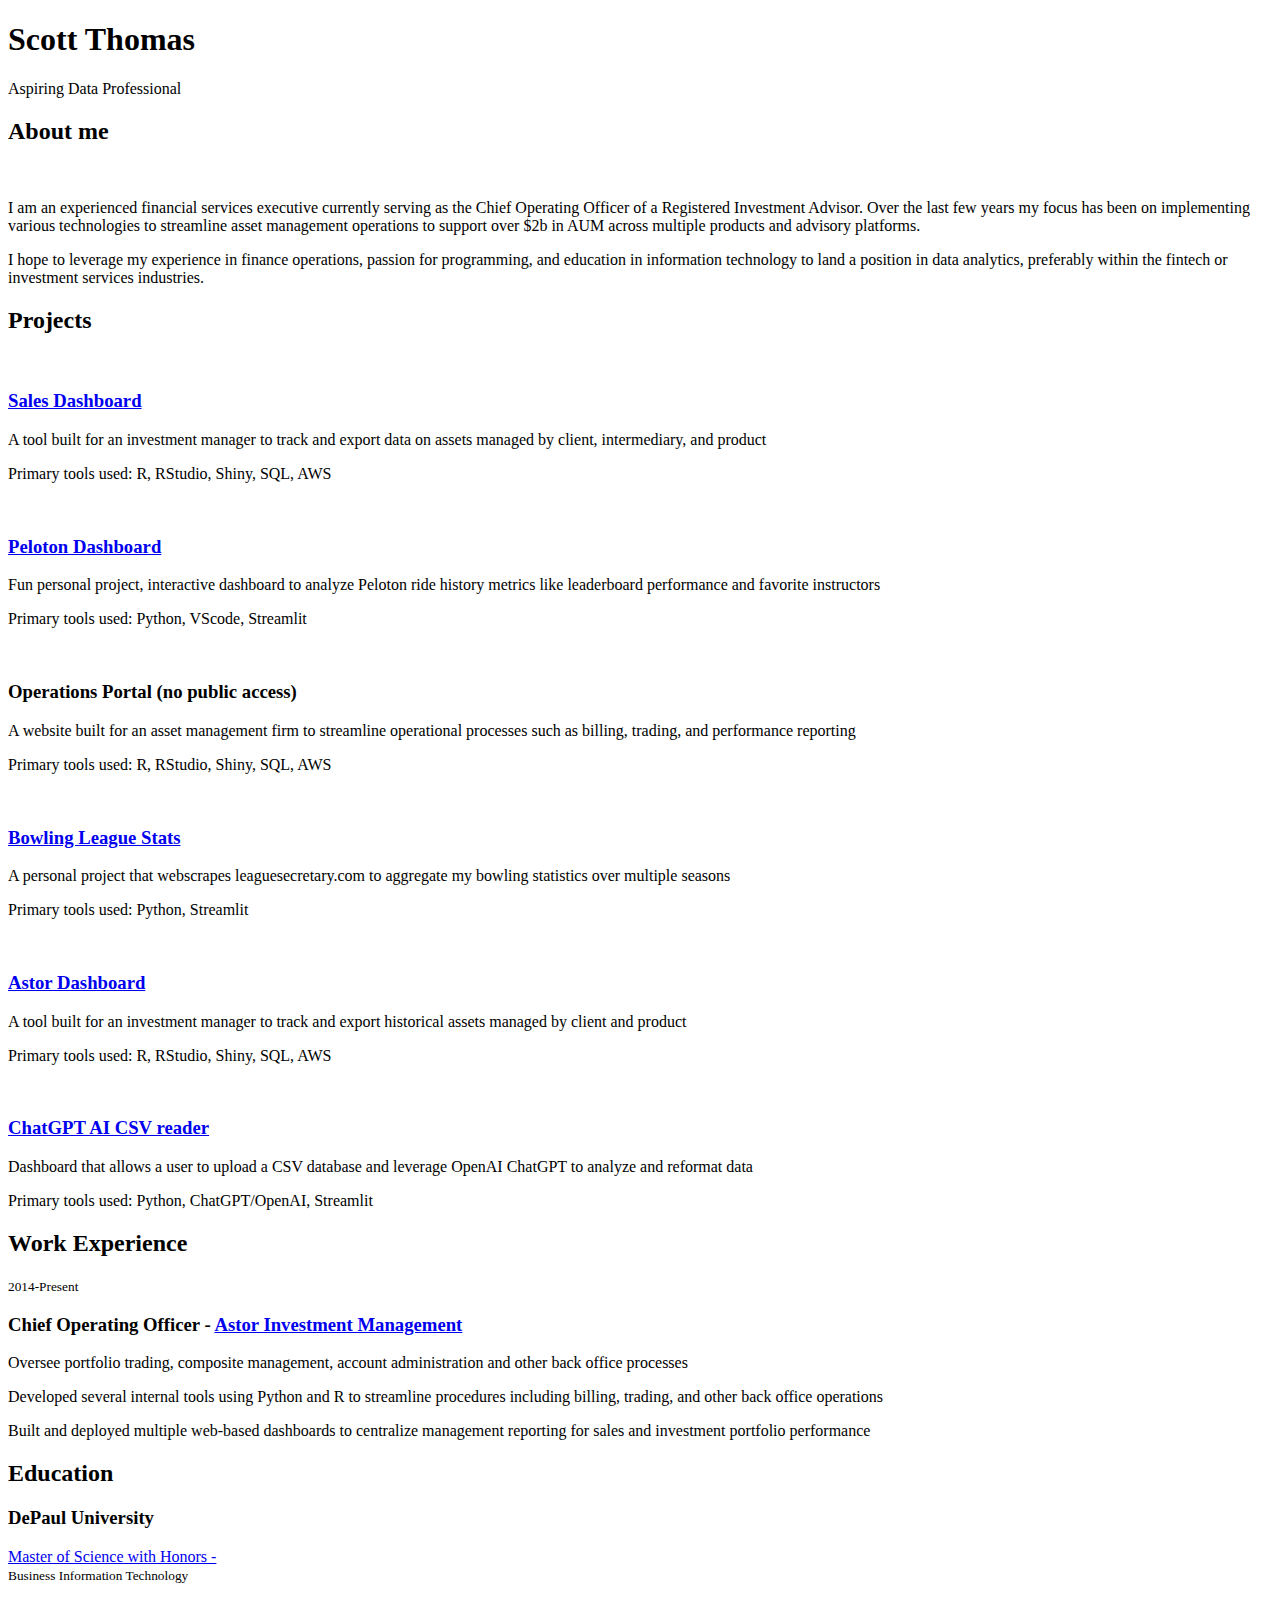
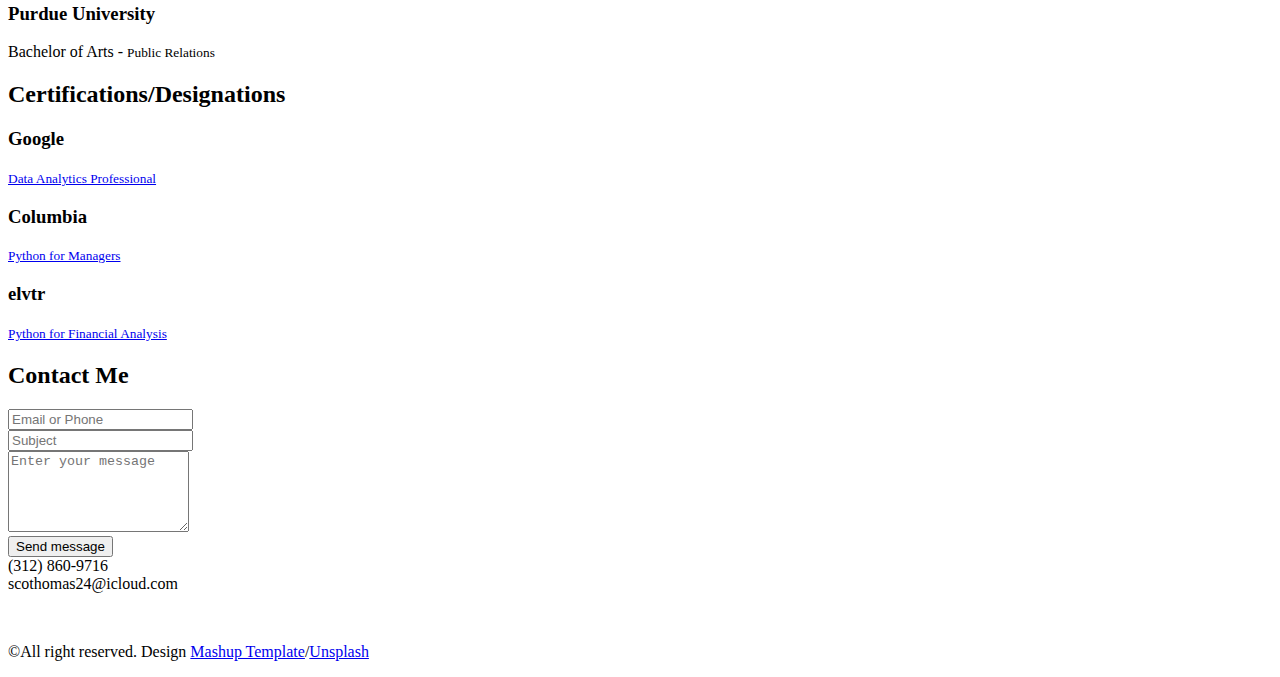
==== templates/index.html @ d4371df1 "Update index.html href to astor-mf dashboard" ====
<!DOCTYPE html>
<html lang="en">

<head>
  <meta charset="UTF-8">
  <meta content="IE=edge" http-equiv="X-UA-Compatible">
  <meta content="width=device-width,initial-scale=1" name="viewport">
  <meta content="description" name="description">
  <meta name="google" content="notranslate" />
  <meta content="Mashup templates have been developped by Orson.io team" name="author">

  <!-- Disable tap highlight on IE -->
  <meta name="msapplication-tap-highlight" content="no">
  
  <link rel="apple-touch-icon" sizes="180x180" href="./static/assets/apple-icon-180x180.png">
  <link href="./static/assets/favicon.png" rel="icon">

  <title>scothomas</title>  

<link href="./static/main.d8e0d294.css" rel="stylesheet"></head>

<body class="">

<!-- Add your content of header -->
<div class="background-color-layer" style="background-image: url('./static/assets/images/skyscrapers.jpeg')"
></div>
<main class="content-wrapper">
  <header class="white-text-container section-container">
    <div class="text-center">
      <h1>Scott Thomas</h1>
      <p>Aspiring Data Professional</p>
      <p>
        <a class="fa-icon fa-icon-2x" href="https://www.facebook.com/scott.anthony.thomas/" target="_blank">
          <i class="fa fa-facebook"></i>
        </a>
        <a class="fa-icon fa-icon-2x" href="https://github.com/scothomas24" target="_blank">
          <i class="fa fa-github"></i>
        </a>
        <a class="fa-icon fa-icon-2x" href="https://www.linkedin.com/in/scott-thomas-18521512" target="_blank">
          <i class="fa fa-linkedin"></i>
        </a>

      </p>
    </div>
  </header>



<!-- Add your site or app content here -->
 
 <div class="container">
   <div class="row">
     <div class="col-xs-12">

        <div class="card">
          <div class="card-block">
            <h2>About me</h2>
            <div class="row">
              <div class="col-md-4">
                <p><img src="./static/assets/images/profile_pic.png" class="img-responsive" alt=""></p>
              </div>
              <div class="col-md-8">

              <p> I am an experienced financial services executive currently serving as the Chief Operating Officer of a Registered Investment Advisor. Over the last few years my focus has been on implementing various technologies to streamline asset management operations to support over $2b in AUM across multiple products and advisory platforms. </p>
              <p> I hope to leverage my experience in finance operations, passion for programming, and education in information technology to land a position in data analytics, preferably within the fintech or investment services industries.</p>

              </div>
            </div>
          </div>
        </div>

        <div class="card">
          <div class="card-block">
            <h2>Projects</h2>
            <div class="row">
              <div class="col-md-4">
                <img src="./static/assets/images/astor_dashboard.jpg" class="img-responsive" alt="">
                <h3 class="h5"><a href = "https://jexatl-scott-thomas.shinyapps.io/aum_dashboard/" target="_blank">Sales Dashboard</a></h3>
                <p>A tool built for an investment manager to track and export data on assets managed by client, intermediary, and product</p>
                <p>Primary tools used: R, RStudio, Shiny, SQL, AWS</p>
              </div>
              <div class="col-md-4">
                <img src="./static/assets/images/peloton_dashboard.jpg" class="img-responsive" alt="">
                <h3 class="h5"><a href = "https://peloton-stats.streamlit.app" target="_blank">Peloton Dashboard</a></h3>
                <p>Fun personal project, interactive dashboard to analyze Peloton ride history metrics like leaderboard performance and favorite instructors</p>
                <p>Primary tools used: Python, VScode, Streamlit</p>
              </div>
              <div class="col-md-4">
                <img src="./static/assets/images/astorops_dashboard.jpg" class="img-responsive" alt="">
                <h3 class="h5">Operations Portal (no public access) </h3>
                <p>A website built for an asset management firm to streamline operational processes such as billing, trading, and performance reporting</p>
                <p>Primary tools used: R, RStudio, Shiny, SQL, AWS</p>
              </div>
              <div class="col-md-4">
                <img src="./static/assets/images/league_sec_dashboard.jpg" class="img-responsive" alt="">
                <h3 class="h5"><a href = "https://leaguesecapp.streamlit.app" target="_blank">Bowling League Stats</a></h3>
                <p>A personal project that webscrapes leaguesecretary.com to aggregate my bowling statistics over multiple seasons</p>
                <p>Primary tools used: Python, Streamlit</p>
              </div>
              <div class="col-md-4">
                <img src="./static/assets/images/astor_dashboard.jpg" class="img-responsive" alt="">
                <h3 class="h5"><a href = "https://aim-mf-data.streamlit.app/" target="_blank">Astor Dashboard</a></h3>
                <p>A tool built for an investment manager to track and export historical assets managed by client and product</p>
                <p>Primary tools used: R, RStudio, Shiny, SQL, AWS</p>
              </div>
              <div class="col-md-4">
                <img src="./static/assets/images/chatgpt_csv.png" class="img-responsive" alt="">
                <h3 class="h5"><a href = "https://chatgpt-csv.streamlit.app/" target="_blank">ChatGPT AI CSV reader</a></h3>
                <p>Dashboard that allows a user to upload a CSV database and leverage OpenAI ChatGPT to analyze and reformat data</p>
                <p>Primary tools used: Python, ChatGPT/OpenAI, Streamlit</p>
              </div>
            </div>
          </div>
        </div>

        <div class="card">
          <div class="card-block">
            <h2>Work Experience</h2>
            <div class="work-experience">
              <small class="date">2014-Present</small>
              <h3 class="h5 date-title">Chief Operating Officer - <a href="http://www.astorim.com" target="_blank">Astor Investment Management</a></h3>
              

              <p> Oversee portfolio trading, composite management, account administration and other back office processes  </p>
              <p> Developed several internal tools using Python and R to streamline procedures including billing, trading, and other back office operations </p>
              <p> Built and deployed multiple web-based dashboards to centralize management reporting for sales and investment portfolio performance </p>
            </div>
          
            <div class="work-experience">
              <!--<small class="date">2017-2015</small>
              <h3 class="h5 date-title">Web developer - <a href="http://mashup-template.com" target="_blank">Mashup Template</a></h3>
              
              <p>Fermentum leo vel orci porta non. Posuere sollicitudin aliquam ultrices sagittis. Aliquam faucibus purus in massa tempor nec.</p> -->

            </div>
          </div>
        </div>
        

        <div class="card">
          <div class="card-block">
            <h2>Education</h2>
            <div class="row">
              <div class="col-md-4">
                <div class="education-experience">
                  <h3 class="h5">DePaul University</h3>
                  <h7><a href = "./static/assets/Diploma.pdf" target = "_blank"> Master of Science with Honors - </a></h7><br>
                  <small>Business Information Technology</small>
                </div>
                
              </div>
              <div class="col-md-4">
                <div class="education-experience">
                  <h3 class="h5">Purdue University</h3>
                  <h7>Bachelor of Arts - </h7>
                  <small>Public Relations</small>
                </div>
              </div>
              <!-- <div class="col-md-4">
                <div class="education-experience">
                  <small class="date"></small>
                  <h3 class="h5 date-title"></h3>
                  <p></p>
                </div>
              </div> -->
            </div>
          </div>
        </div>
        
        <div class="card">
          <div class="card-block">
            <h2>Certifications/Designations</h2>
            <div class="row">
              <div class="col-md-4">
                <div class="language-experience">
                  <h3 class="h5">Google </h3>
                  <small><a href="https://coursera.org/share/f9a300d62deb0234023f59309ec98657" target="_blank"> Data Analytics Professional</a></small>
                </div>
              </div>
              <div class="col-md-4">
                <div class="language-experience">
                  <h3 class="h5">Columbia </h3>
                  <small><a href="./static/assets/columbia_certificate.pdf" target="_blank">Python for Managers</a></small>
                </div>
              </div>
              <div class="col-md-4">
                <div class="language-experience">
                  <h3 class="h5">elvtr </h3>
                  <small><a href="./static/assets/ELVTR_certificate.pdf" target="_blank"> Python for Financial Analysis</a></small>
                </div>
              </div>
            </div>
          </div>
        </div>
        <!--
        <div class="card">
          <div class="card-block">
            <h2>Projects</h2>
            <div id="carousel-example-generic" class="carousel slide" data-ride="carousel">
            

             
            <div class="carousel-inner" role="listbox">
              <div class="item active">
                <img src="./static/assets/images/astorops_dashboard.jpg" class="img-responsive" alt="...">
                <div class="carousel-caption">
                  <h3 class="h5">Jules for Bastion</h3>
                  <p>2017</p>
                </div>
              </div>
              <div class="item">
                <img src="./static/assets/images/skyscrapers.jpeg" class="img-responsive" alt="...">
                <div class="carousel-caption">
                  <h3 class="h5">Jules for Bastion</h3>
                  <p>2017</p>
                </div>
              </div>

              <div class="item">
                <img src="./static/assets/images/peloton_dashboard.jpg" class="img-responsive" alt="...">
                <div class="carousel-caption">
                  <h3 class="h5">Jules for Bastion</h3>
                  <p>2017</p>
                </div>
              </div>
            </div>

            
            <ol class="carousel-indicators">
              <li data-target="#carousel-example-generic" data-slide-to="0" class="active"></li>
              <li data-target="#carousel-example-generic" data-slide-to="1"></li>
              <li data-target="#carousel-example-generic" data-slide-to="2"></li>
            </ol>

          </div>
          </div>
        </div>
        
        <div class="card">
          <div class="card-block">
            <h2>Social Network</h2>
            <div class="row">
              <div class="col-md-3">
                <p class="social-buttons"><a href="https://twitter.com/" title=""><span class="social-round-icon fa-icon"><i class="fa fa-twitter"></i></span>@David_Folley</a></p>
              </div>
              <div class="col-md-3">
                <p class="social-buttons"><a href="https://www.linkedin.com/" title=""><span class="social-round-icon fa-icon"><i class="fa fa-linkedin"></i></span>David Folley</a></p>
              </div>
              <div class="col-md-3">
                <p class="social-buttons"><a href="https://dribbble.com/" title=""><span class="social-round-icon fa-icon"><i class="fa fa-dribbble"></i></span>David Folley</a></p>
              </div>
            </div>
          </div>
        </div>
      -->
        <div class="card">
          <div class="card-block">
            <h2>Contact Me</h2>
            <form action="submit_form" method = "post" class="reveal-content">
              <div class="form-group">
                <input name = "email" type="email" class="form-control" id="email" placeholder="Email or Phone">
              </div>
              <div class="form-group">
                <input name = "subject" type="text" class="form-control" id="subject" placeholder="Subject">
              </div>
              <div class="form-group">
                <textarea name = "message" class="form-control" rows="5" placeholder="Enter your message"></textarea>
              </div>
              <div class="form-group">
                <button type="submit" class=" btn btn-primary">Send message</button>
              </div> 
            </form>
            <h7 class = "fa fa-phone" > (312) 860-9716 </h7><br>
            <h7 class = "fa fa-at"  >   scothomas24@icloud.com </h7>
          </div>
        </div>
       
     </div>
   </div>
 </div>

</main>
<footer class="footer-container white-text-container text-center">
  <div class="container">
    <div class="row">
      <div class="col-xs-12">
        <p><img src="./static/assets/images/mashup-icon.svg" alt=""></p>
        
        <p>©All right reserved. Design <a href="http://www.mashup-template.com/" title="Create website with free html template">Mashup Template</a>/<a href="https://unsplash.com/" title="Beautiful Free Images">Unsplash</a></p>
        <p>
          <a class="fa-icon fa-icon-2x" href="https://facebook.com/" title="">
            <i class="fa fa-facebook"></i>
          </a>
          <a class="fa-icon fa-icon-2x" href="https://twitter.com/" title="">
            <i class="fa fa-twitter"></i>
          </a>
          <a class="fa-icon fa-icon-2x" href="https://www.linkedin.com/" title="">
            <i class="fa fa-linkedin"></i>
          </a>
        </p>
      </div>
    </div>
  </div>
</footer>

<script>
  document.addEventListener("DOMContentLoaded", function (event) {
     scrollRevelation('.card');
  });
</script>
<!-- Google Analytics: change UA-XXXXX-X to be your site's ID 

<script>
  (function (i, s, o, g, r, a, m) {
    i['GoogleAnalyticsObject'] = r; i[r] = i[r] || function () {
      (i[r].q = i[r].q || []).push(arguments)
    }, i[r].l = 1 * new Date(); a = s.createElement(o),
      m = s.getElementsByTagName(o)[0]; a.async = 1; a.src = g; m.parentNode.insertBefore(a, m)
  })(window, document, 'script', '//www.google-analytics.com/analytics.js', 'ga');
  ga('create', 'UA-XXXXX-X', 'auto');
  ga('send', 'pageview');
</script>

--><script type="text/javascript" src="./static/main.bc58148c.js"></script></body>

</html>
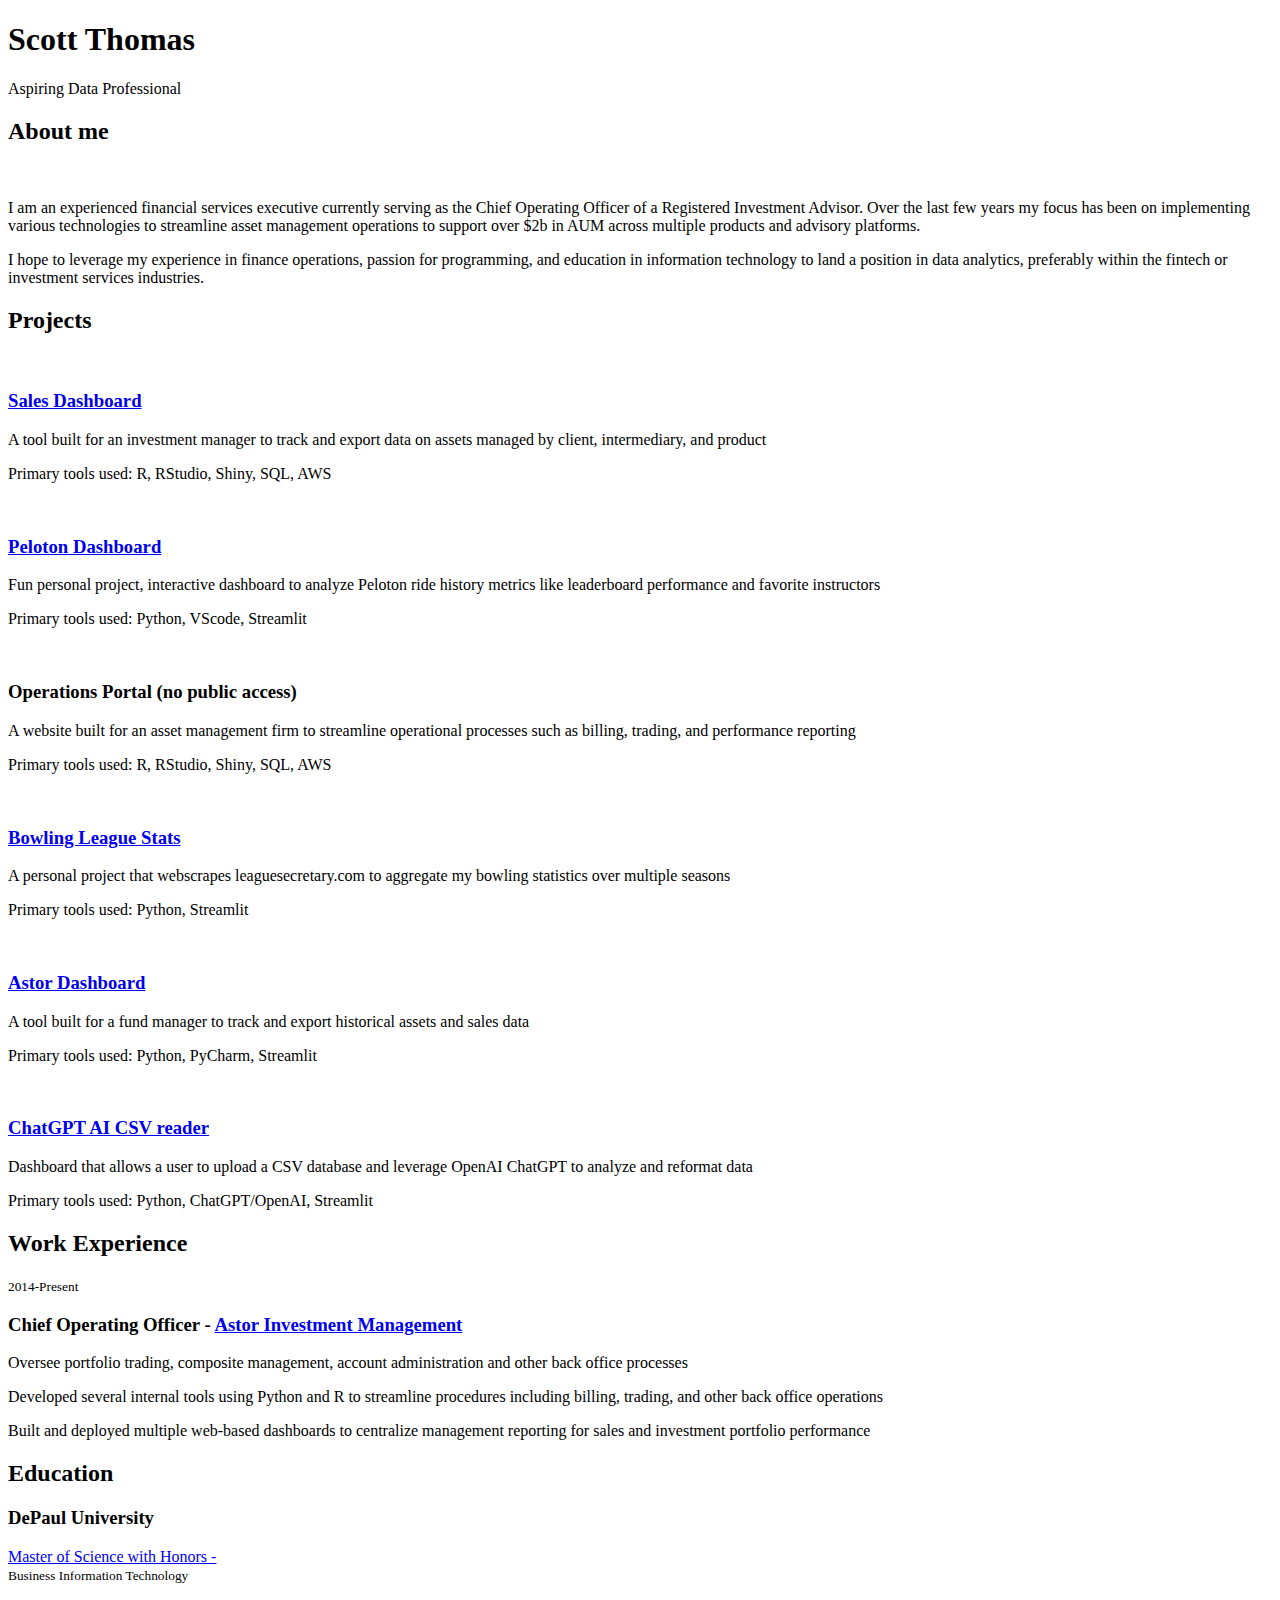
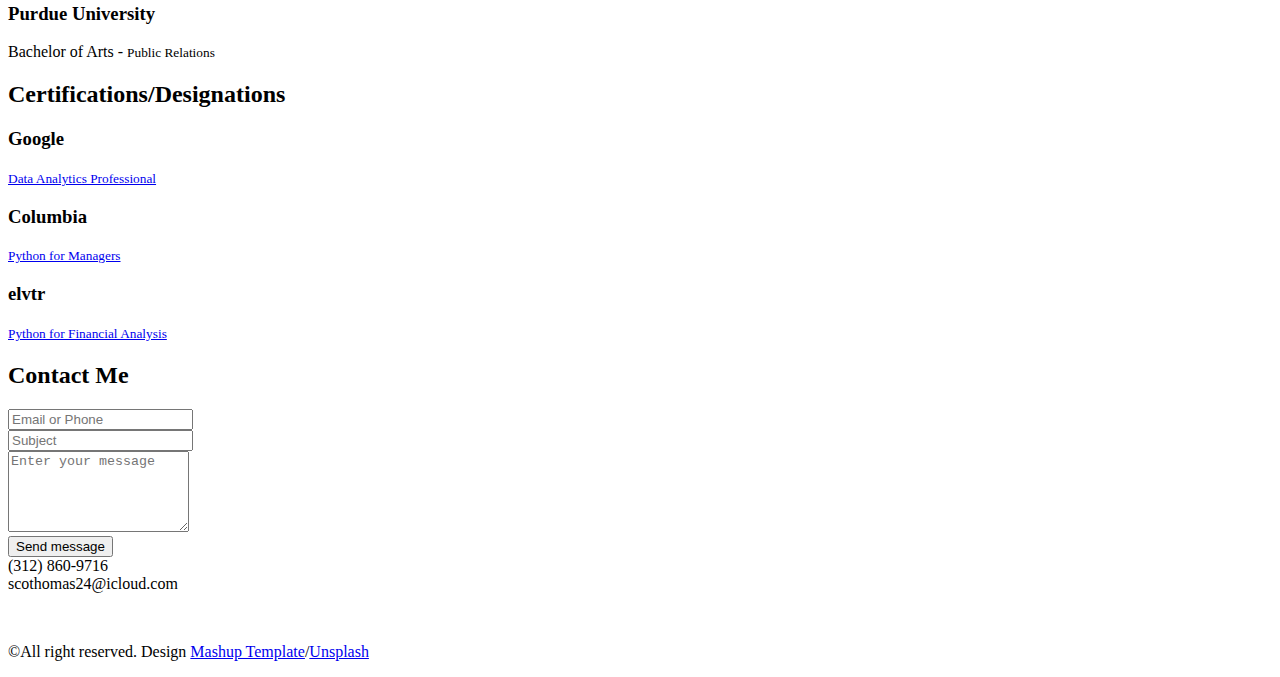
==== commit 1d5d454a: "Update index.html" ====
--- a/templates/index.html
+++ b/templates/index.html
@@ -100,8 +100,8 @@
               <div class="col-md-4">
                 <img src="./static/assets/images/astor_dashboard.jpg" class="img-responsive" alt="">
                 <h3 class="h5"><a href = "https://aim-mf-data.streamlit.app/" target="_blank">Astor Dashboard</a></h3>
-                <p>A tool built for an investment manager to track and export historical assets managed by client and product</p>
-                <p>Primary tools used: R, RStudio, Shiny, SQL, AWS</p>
+                <p>A tool built for a fund manager to track and export historical assets and sales data</p>
+                <p>Primary tools used: Python, PyCharm, Streamlit</p>
               </div>
               <div class="col-md-4">
                 <img src="./static/assets/images/chatgpt_csv.png" class="img-responsive" alt="">
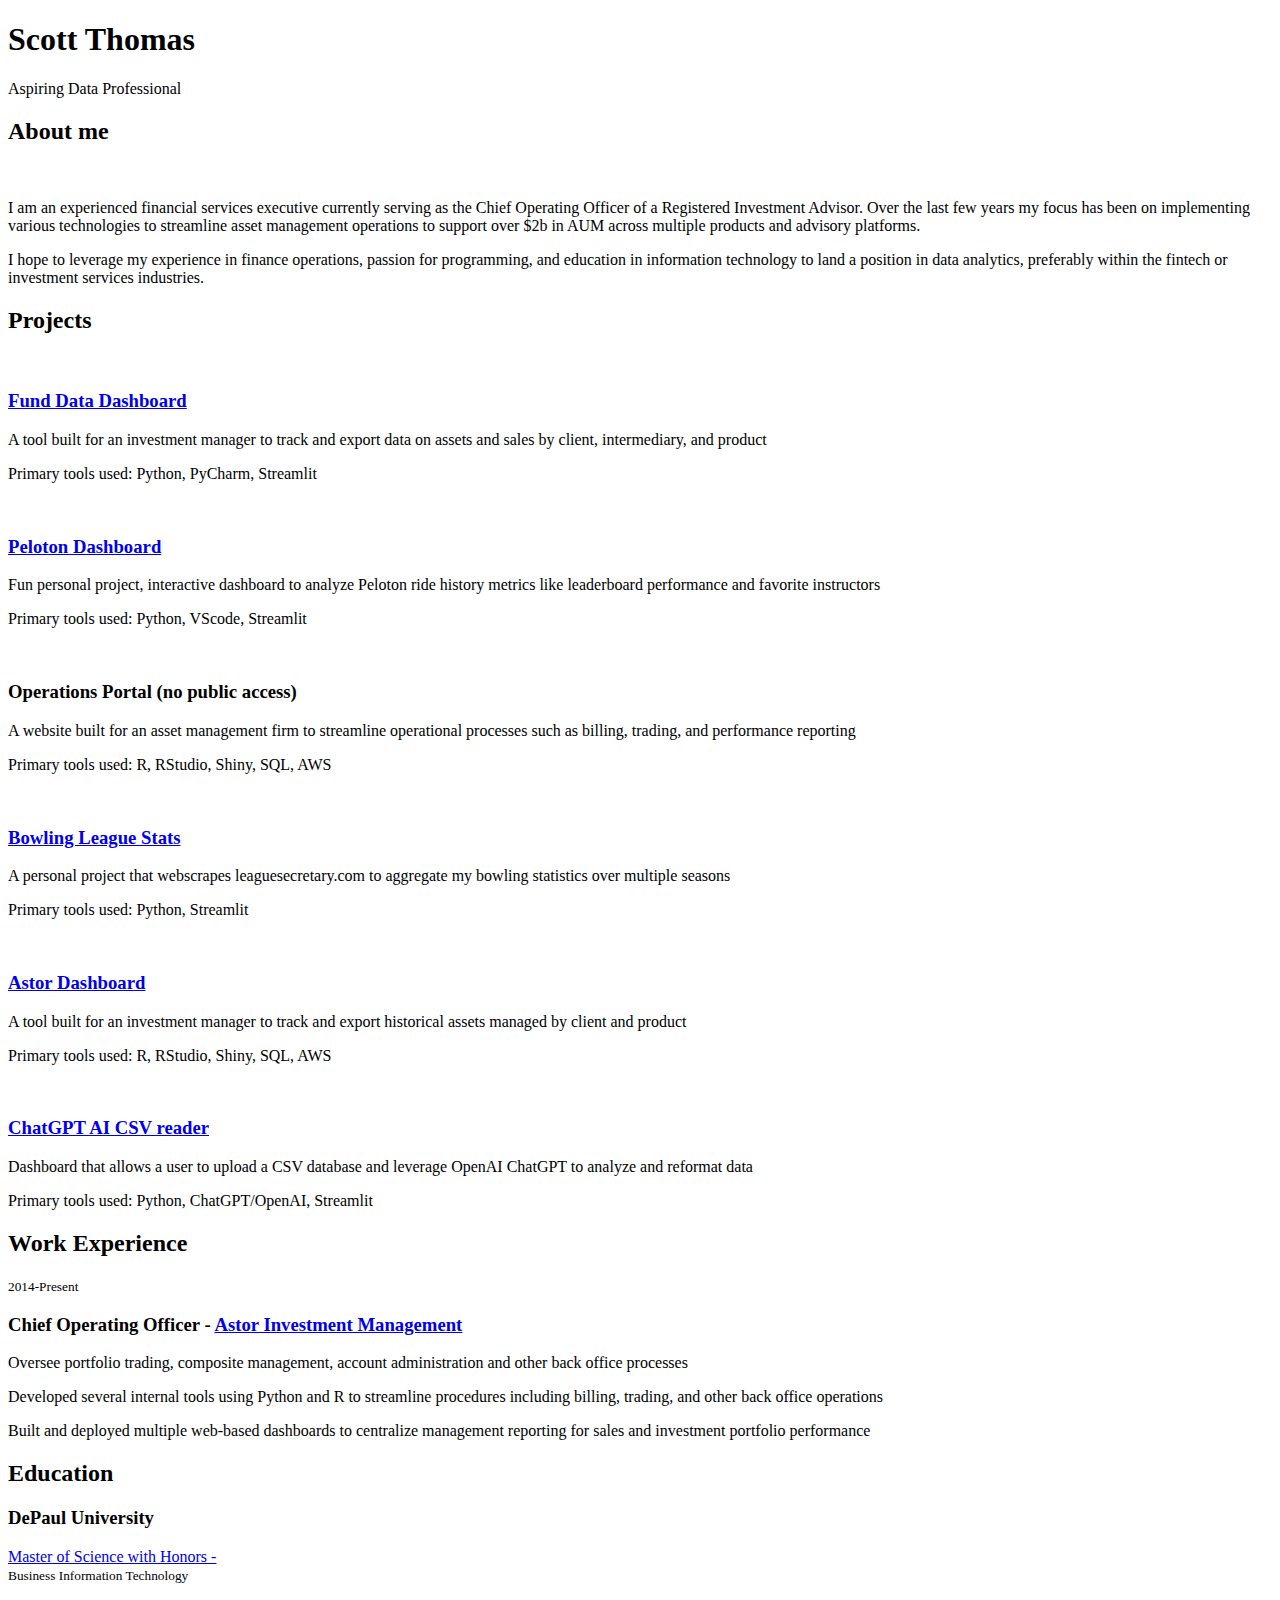
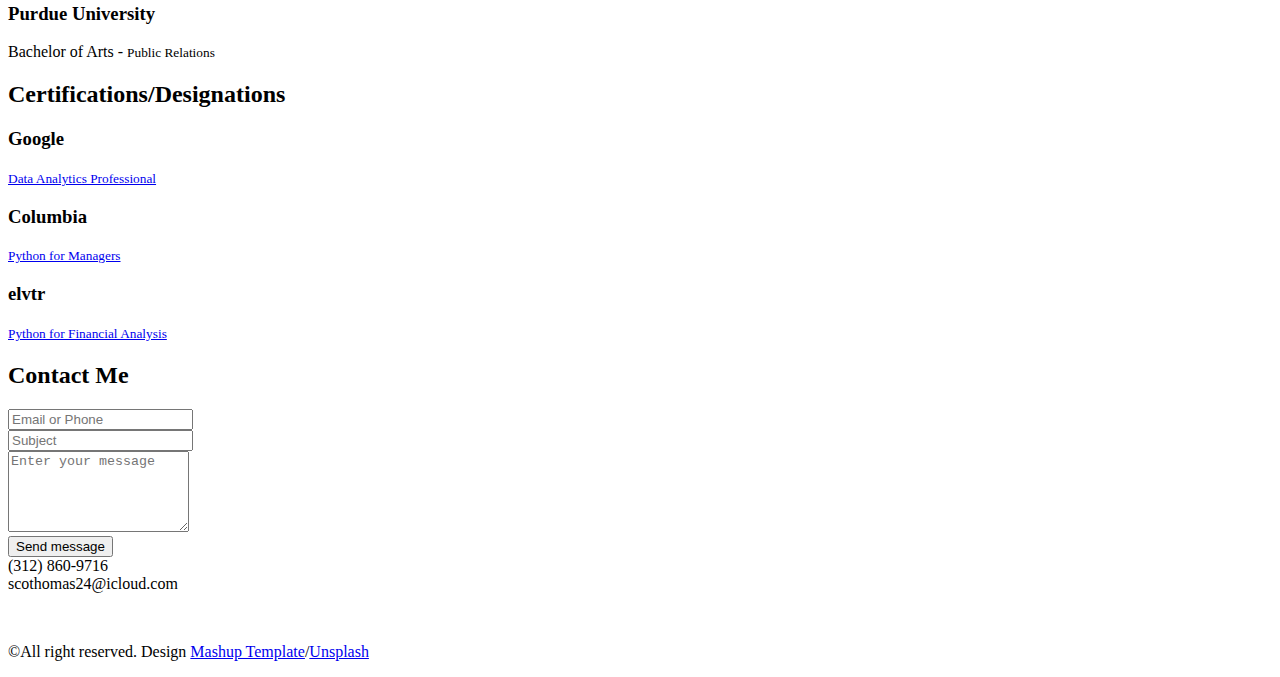
==== commit d67e012a: "streamlit update" ====
--- a/templates/index.html
+++ b/templates/index.html
@@ -74,10 +74,10 @@
             <h2>Projects</h2>
             <div class="row">
               <div class="col-md-4">
-                <img src="./static/assets/images/astor_dashboard.jpg" class="img-responsive" alt="">
-                <h3 class="h5"><a href = "https://jexatl-scott-thomas.shinyapps.io/aum_dashboard/" target="_blank">Sales Dashboard</a></h3>
-                <p>A tool built for an investment manager to track and export data on assets managed by client, intermediary, and product</p>
-                <p>Primary tools used: R, RStudio, Shiny, SQL, AWS</p>
+                <img src="./static/assets/images/astor_mf_slg.png" class="img-responsive" alt="">
+                <h3 class="h5"><a href = "https://jexatl-scott-thomas.shinyapps.io/aum_dashboard/" target="_blank">Fund Data Dashboard</a></h3>
+                <p>A tool built for an investment manager to track and export data on assets and sales by client, intermediary, and product</p>
+                <p>Primary tools used: Python, PyCharm, Streamlit</p>
               </div>
               <div class="col-md-4">
                 <img src="./static/assets/images/peloton_dashboard.jpg" class="img-responsive" alt="">
@@ -99,9 +99,9 @@
               </div>
               <div class="col-md-4">
                 <img src="./static/assets/images/astor_dashboard.jpg" class="img-responsive" alt="">
-                <h3 class="h5"><a href = "https://aim-mf-data.streamlit.app/" target="_blank">Astor Dashboard</a></h3>
-                <p>A tool built for a fund manager to track and export historical assets and sales data</p>
-                <p>Primary tools used: Python, PyCharm, Streamlit</p>
+                <h3 class="h5"><a href = "https://jexatl-scott-thomas.shinyapps.io/aum_dashboard/" target="_blank">Astor Dashboard</a></h3>
+                <p>A tool built for an investment manager to track and export historical assets managed by client and product</p>
+                <p>Primary tools used: R, RStudio, Shiny, SQL, AWS</p>
               </div>
               <div class="col-md-4">
                 <img src="./static/assets/images/chatgpt_csv.png" class="img-responsive" alt="">
@@ -323,4 +323,4 @@
 
 --><script type="text/javascript" src="./static/main.bc58148c.js"></script></body>
 
-</html>
+</html>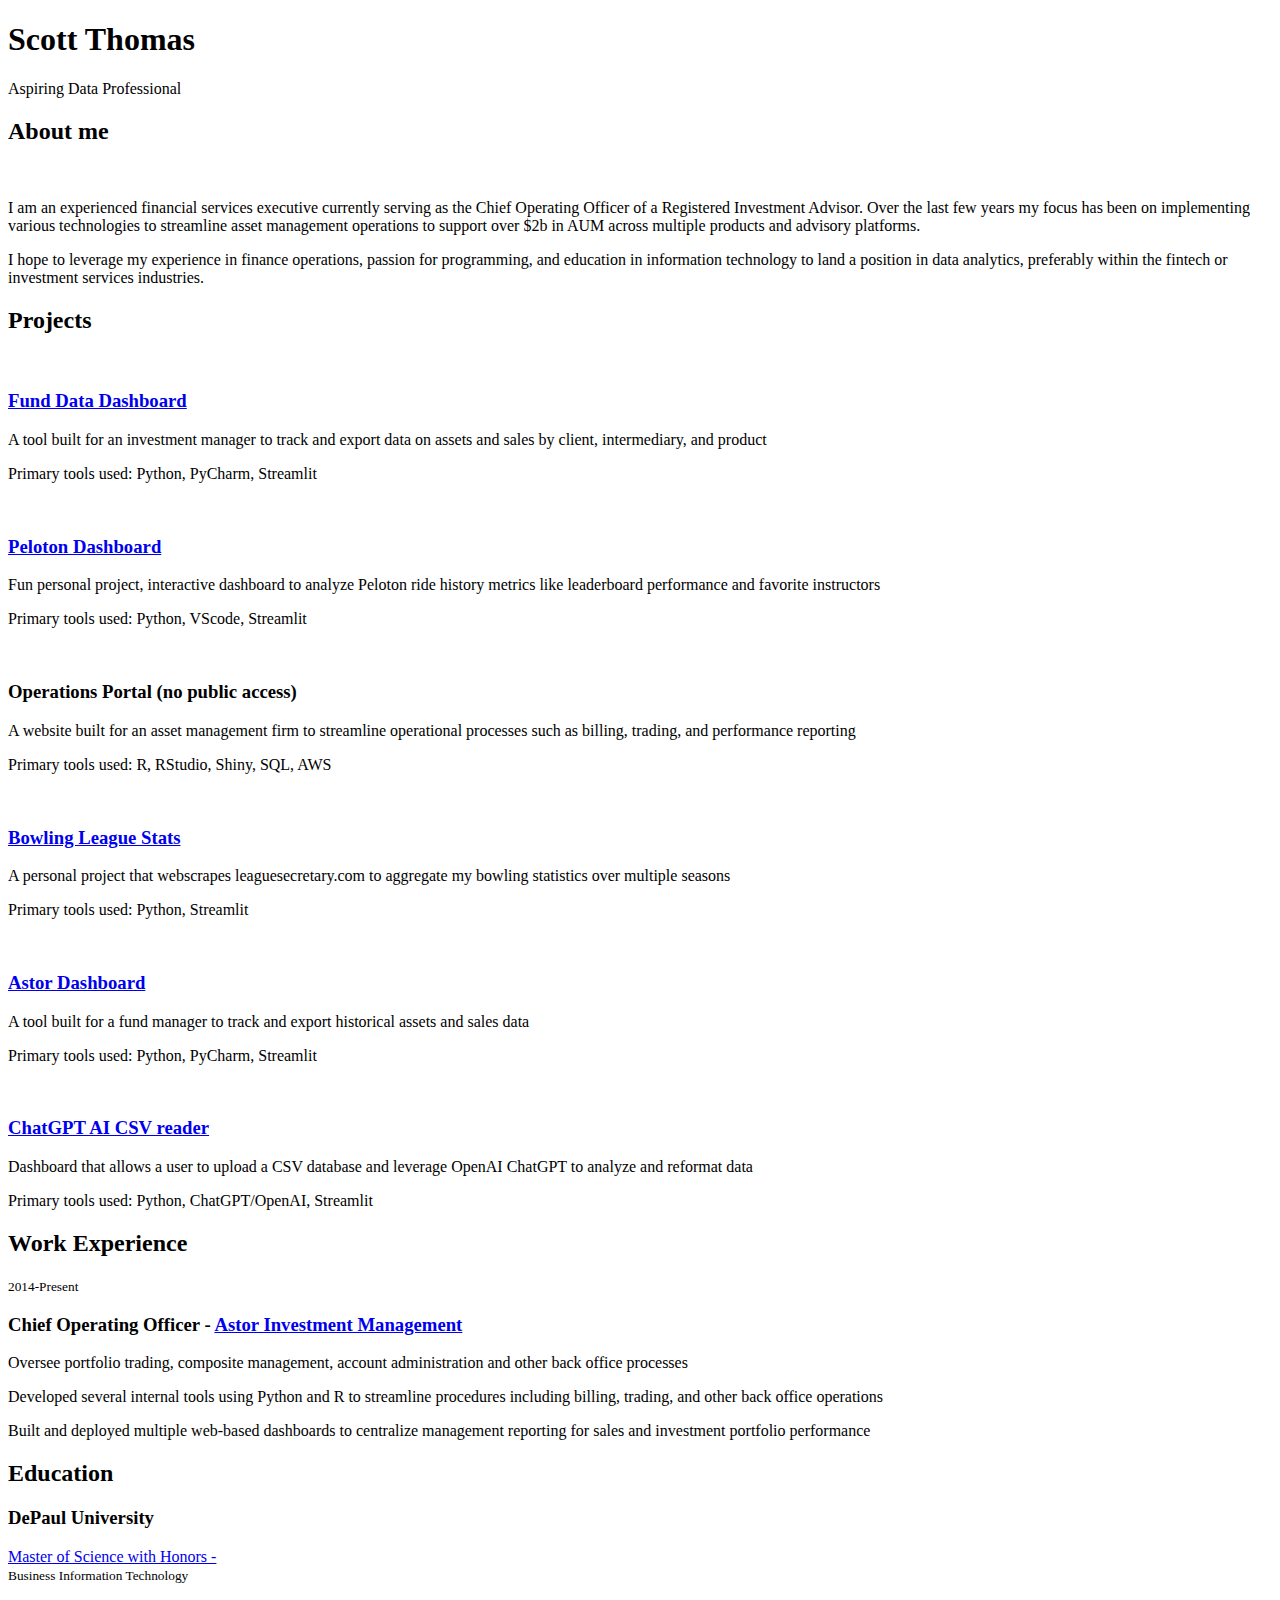
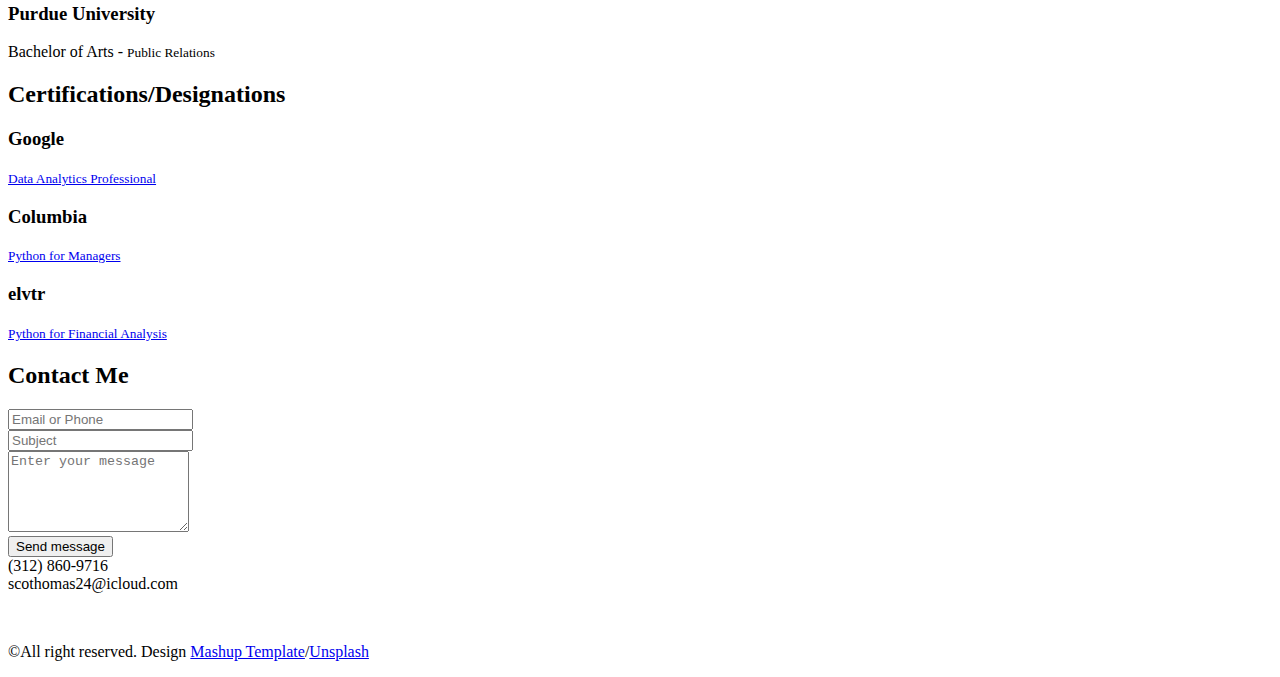
==== commit 0733b3d2: "Merge branch 'main' of https://github.com/scothomas24/portfo" ====
--- a/templates/index.html
+++ b/templates/index.html
@@ -99,9 +99,9 @@
               </div>
               <div class="col-md-4">
                 <img src="./static/assets/images/astor_dashboard.jpg" class="img-responsive" alt="">
-                <h3 class="h5"><a href = "https://jexatl-scott-thomas.shinyapps.io/aum_dashboard/" target="_blank">Astor Dashboard</a></h3>
-                <p>A tool built for an investment manager to track and export historical assets managed by client and product</p>
-                <p>Primary tools used: R, RStudio, Shiny, SQL, AWS</p>
+                <h3 class="h5"><a href = "https://aim-mf-data.streamlit.app/" target="_blank">Astor Dashboard</a></h3>
+                <p>A tool built for a fund manager to track and export historical assets and sales data</p>
+                <p>Primary tools used: Python, PyCharm, Streamlit</p>
               </div>
               <div class="col-md-4">
                 <img src="./static/assets/images/chatgpt_csv.png" class="img-responsive" alt="">
@@ -323,4 +323,4 @@
 
 --><script type="text/javascript" src="./static/main.bc58148c.js"></script></body>
 
-</html>+</html>
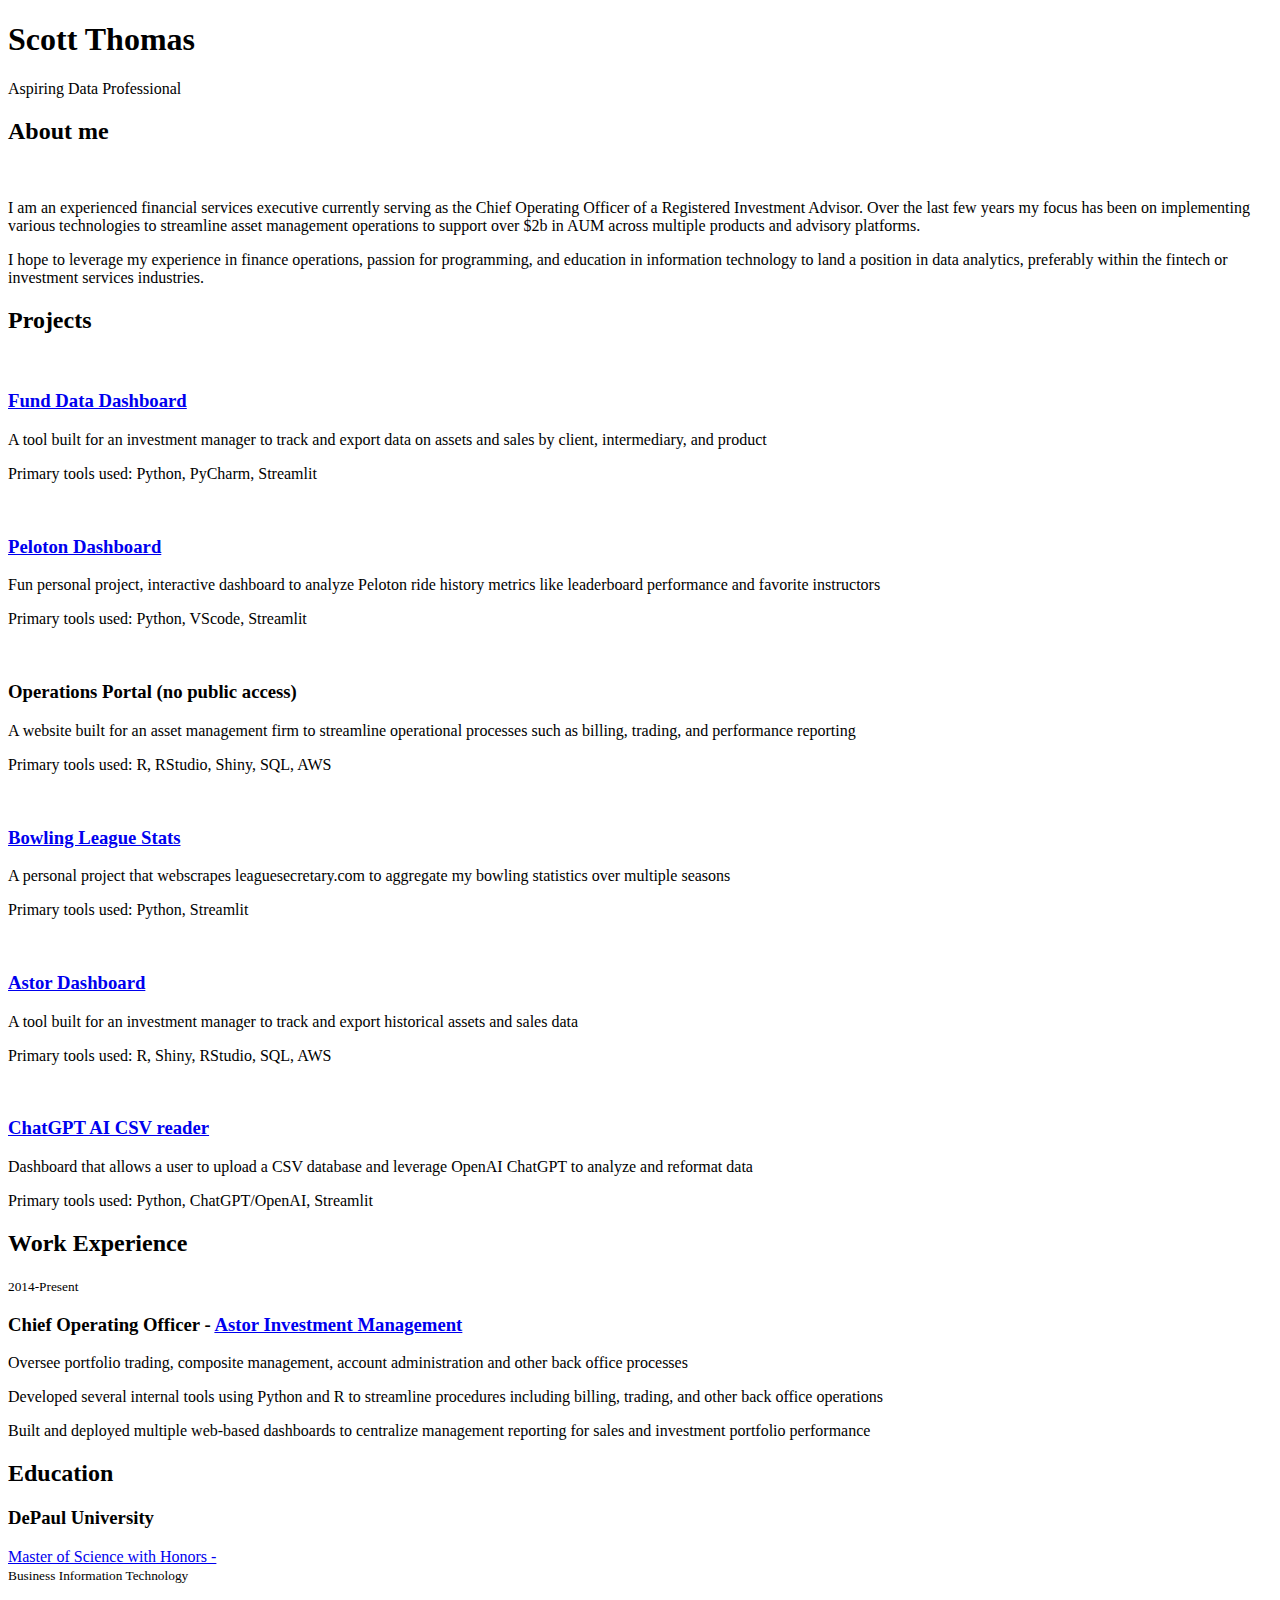
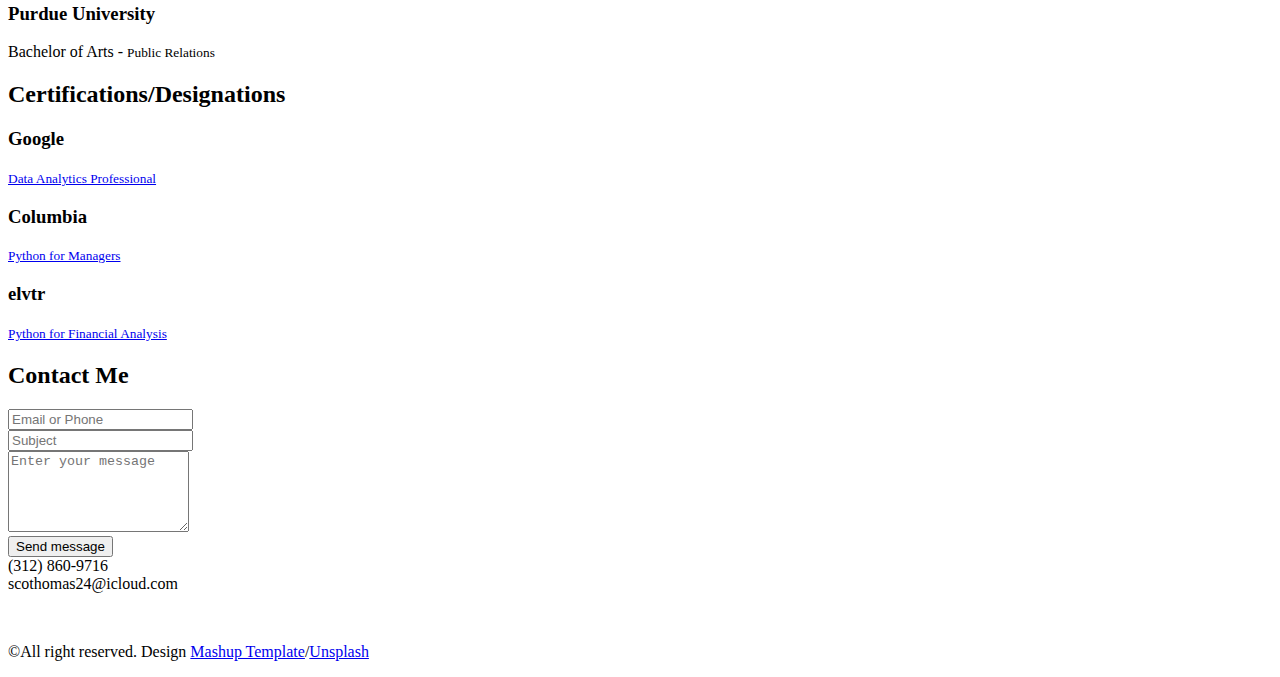
==== commit 195ab4f3: "Update index.html" ====
--- a/templates/index.html
+++ b/templates/index.html
@@ -75,7 +75,7 @@
             <div class="row">
               <div class="col-md-4">
                 <img src="./static/assets/images/astor_mf_slg.png" class="img-responsive" alt="">
-                <h3 class="h5"><a href = "https://jexatl-scott-thomas.shinyapps.io/aum_dashboard/" target="_blank">Fund Data Dashboard</a></h3>
+                <h3 class="h5"><a href = "https://aim-mf-data.streamlit.app/" target="_blank">Fund Data Dashboard</a></h3>
                 <p>A tool built for an investment manager to track and export data on assets and sales by client, intermediary, and product</p>
                 <p>Primary tools used: Python, PyCharm, Streamlit</p>
               </div>
@@ -99,9 +99,9 @@
               </div>
               <div class="col-md-4">
                 <img src="./static/assets/images/astor_dashboard.jpg" class="img-responsive" alt="">
-                <h3 class="h5"><a href = "https://aim-mf-data.streamlit.app/" target="_blank">Astor Dashboard</a></h3>
-                <p>A tool built for a fund manager to track and export historical assets and sales data</p>
-                <p>Primary tools used: Python, PyCharm, Streamlit</p>
+                <h3 class="h5"><a href = "https://jexatl-scott-thomas.shinyapps.io/aum_dashboard/" target="_blank">Astor Dashboard</a></h3>
+                <p>A tool built for an investment manager to track and export historical assets and sales data</p>
+                <p>Primary tools used: R, Shiny, RStudio, SQL, AWS</p>
               </div>
               <div class="col-md-4">
                 <img src="./static/assets/images/chatgpt_csv.png" class="img-responsive" alt="">
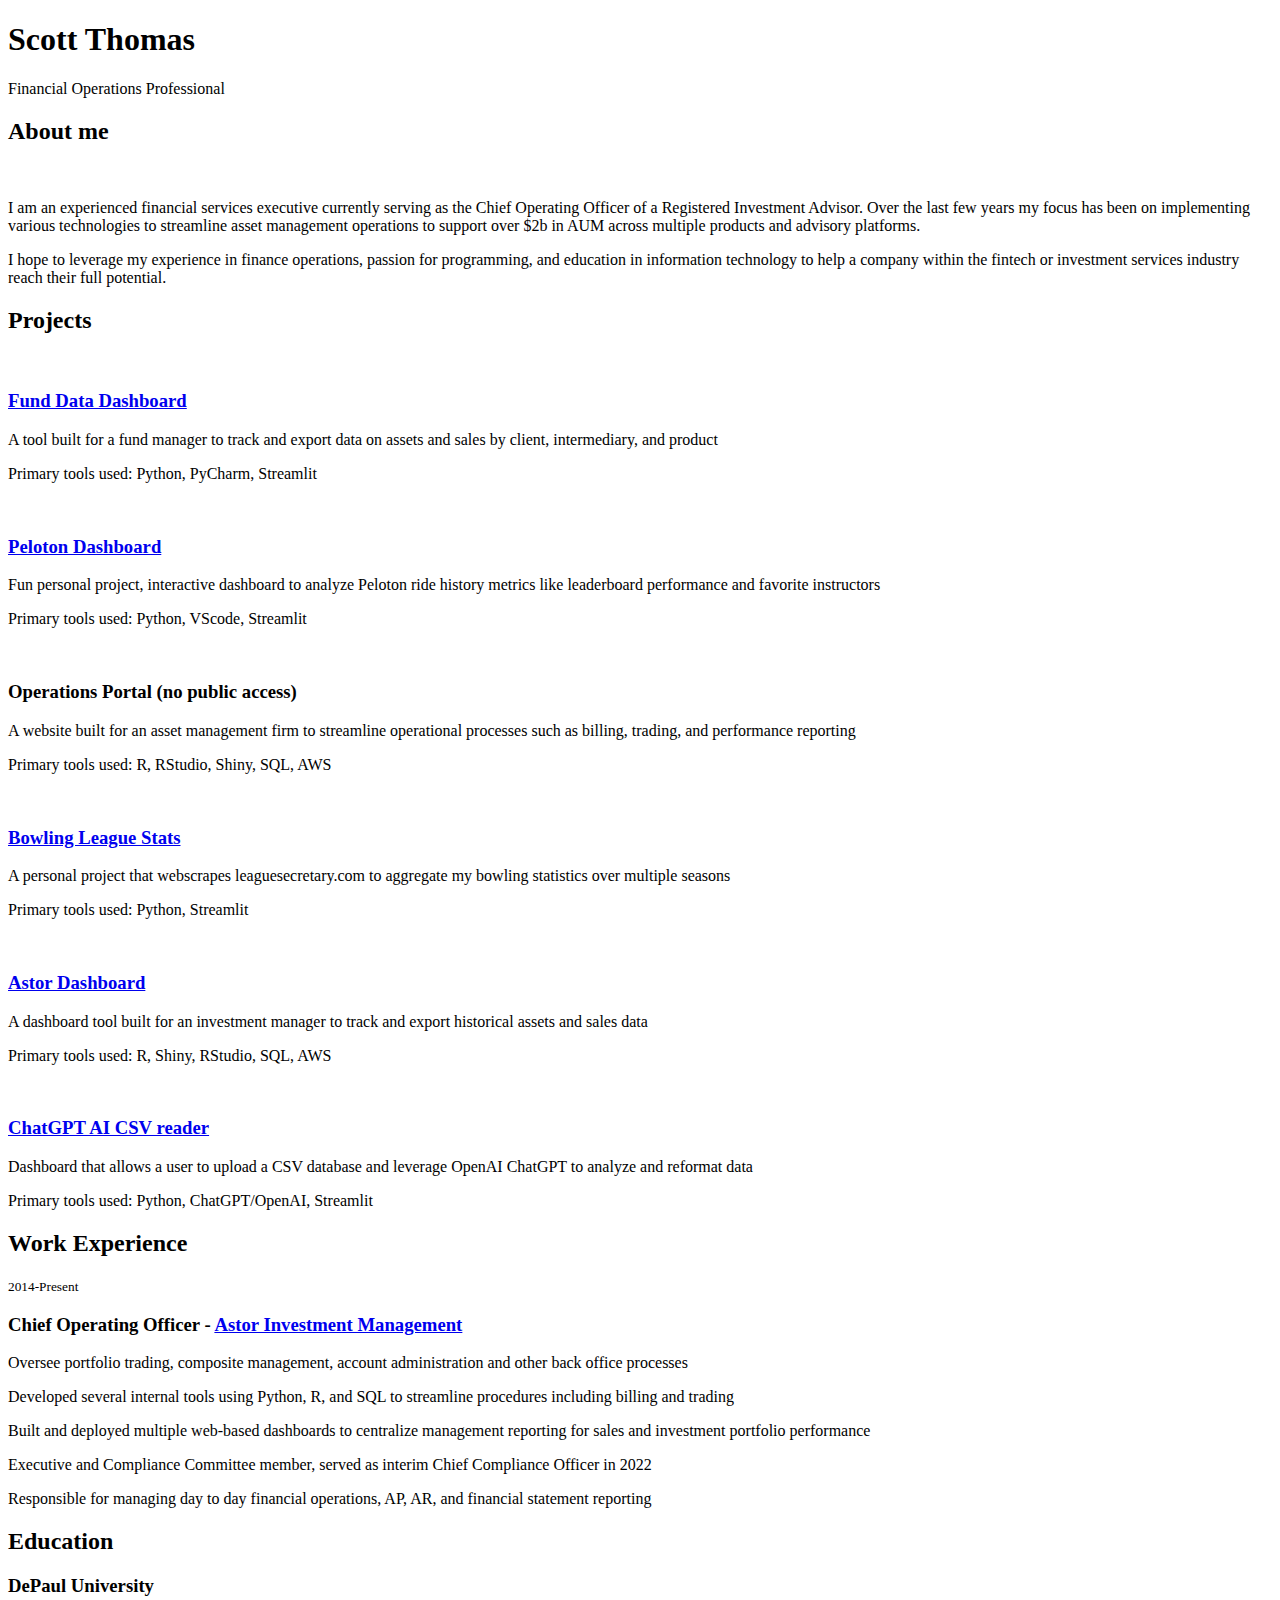
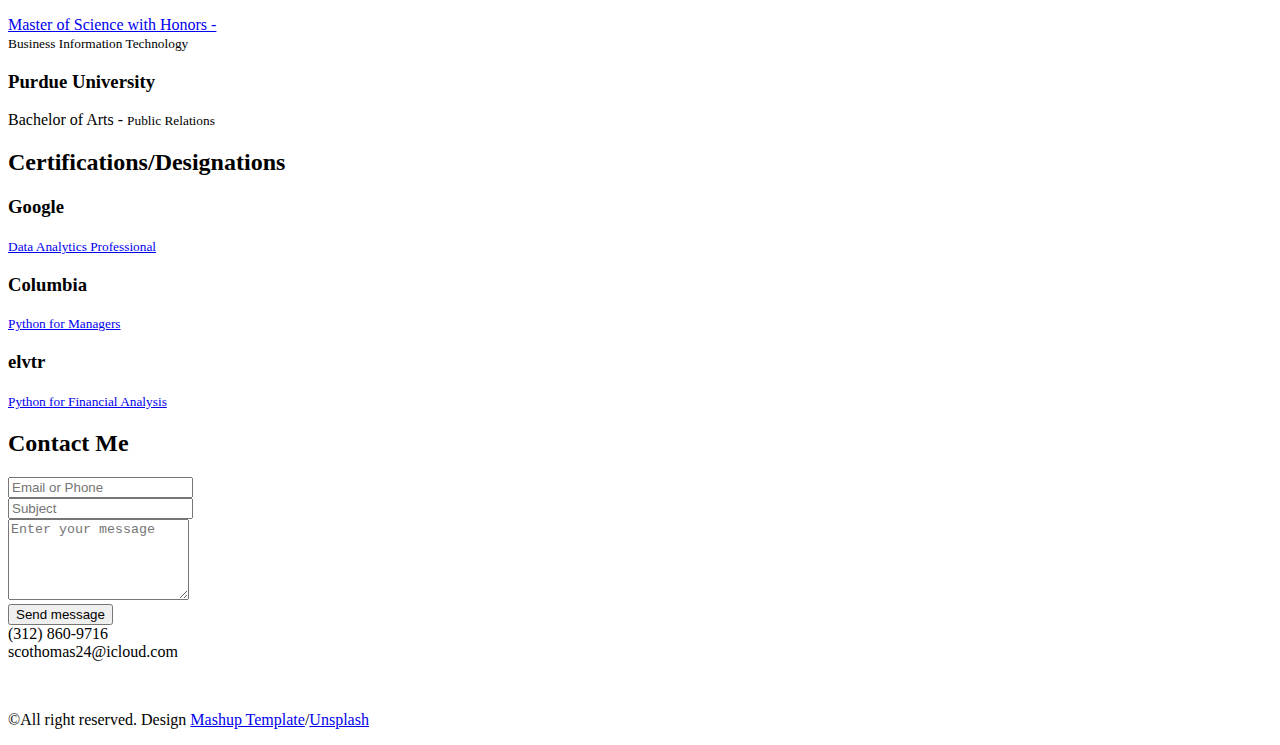
==== commit f9b7d602: "Update index.html" ====
--- a/templates/index.html
+++ b/templates/index.html
@@ -7,7 +7,7 @@
   <meta content="width=device-width,initial-scale=1" name="viewport">
   <meta content="description" name="description">
   <meta name="google" content="notranslate" />
-  <meta content="Mashup templates have been developped by Orson.io team" name="author">
+  <meta content="Mashup templates have been developed by Orson.io team" name="author">
 
   <!-- Disable tap highlight on IE -->
   <meta name="msapplication-tap-highlight" content="no">
@@ -28,7 +28,7 @@
   <header class="white-text-container section-container">
     <div class="text-center">
       <h1>Scott Thomas</h1>
-      <p>Aspiring Data Professional</p>
+      <p>Financial Operations Professional</p>
       <p>
         <a class="fa-icon fa-icon-2x" href="https://www.facebook.com/scott.anthony.thomas/" target="_blank">
           <i class="fa fa-facebook"></i>
@@ -62,7 +62,7 @@
               <div class="col-md-8">
 
               <p> I am an experienced financial services executive currently serving as the Chief Operating Officer of a Registered Investment Advisor. Over the last few years my focus has been on implementing various technologies to streamline asset management operations to support over $2b in AUM across multiple products and advisory platforms. </p>
-              <p> I hope to leverage my experience in finance operations, passion for programming, and education in information technology to land a position in data analytics, preferably within the fintech or investment services industries.</p>
+              <p> I hope to leverage my experience in finance operations, passion for programming, and education in information technology to help a company within the fintech or investment services industry reach their full potential.</p>
 
               </div>
             </div>
@@ -74,9 +74,9 @@
             <h2>Projects</h2>
             <div class="row">
               <div class="col-md-4">
-                <img src="./static/assets/images/astor_mf_slg.png" class="img-responsive" alt="">
+                <img src="./static/assets/images/astor_mf_sl.png" class="img-responsive" alt="">
                 <h3 class="h5"><a href = "https://aim-mf-data.streamlit.app/" target="_blank">Fund Data Dashboard</a></h3>
-                <p>A tool built for an investment manager to track and export data on assets and sales by client, intermediary, and product</p>
+                <p>A tool built for a fund manager to track and export data on assets and sales by client, intermediary, and product</p>
                 <p>Primary tools used: Python, PyCharm, Streamlit</p>
               </div>
               <div class="col-md-4">
@@ -100,7 +100,7 @@
               <div class="col-md-4">
                 <img src="./static/assets/images/astor_dashboard.jpg" class="img-responsive" alt="">
                 <h3 class="h5"><a href = "https://jexatl-scott-thomas.shinyapps.io/aum_dashboard/" target="_blank">Astor Dashboard</a></h3>
-                <p>A tool built for an investment manager to track and export historical assets and sales data</p>
+                <p>A dashboard tool built for an investment manager to track and export historical assets and sales data</p>
                 <p>Primary tools used: R, Shiny, RStudio, SQL, AWS</p>
               </div>
               <div class="col-md-4">
@@ -122,8 +122,10 @@
               
 
               <p> Oversee portfolio trading, composite management, account administration and other back office processes  </p>
-              <p> Developed several internal tools using Python and R to streamline procedures including billing, trading, and other back office operations </p>
+              <p> Developed several internal tools using Python, R, and SQL to streamline procedures including billing and trading </p>
               <p> Built and deployed multiple web-based dashboards to centralize management reporting for sales and investment portfolio performance </p>
+              <p> Executive and Compliance Committee member, served as interim Chief Compliance Officer in 2022 </p>
+              <p> Responsible for managing day to day financial operations, AP, AR, and financial statement reporting </p>
             </div>
           
             <div class="work-experience">
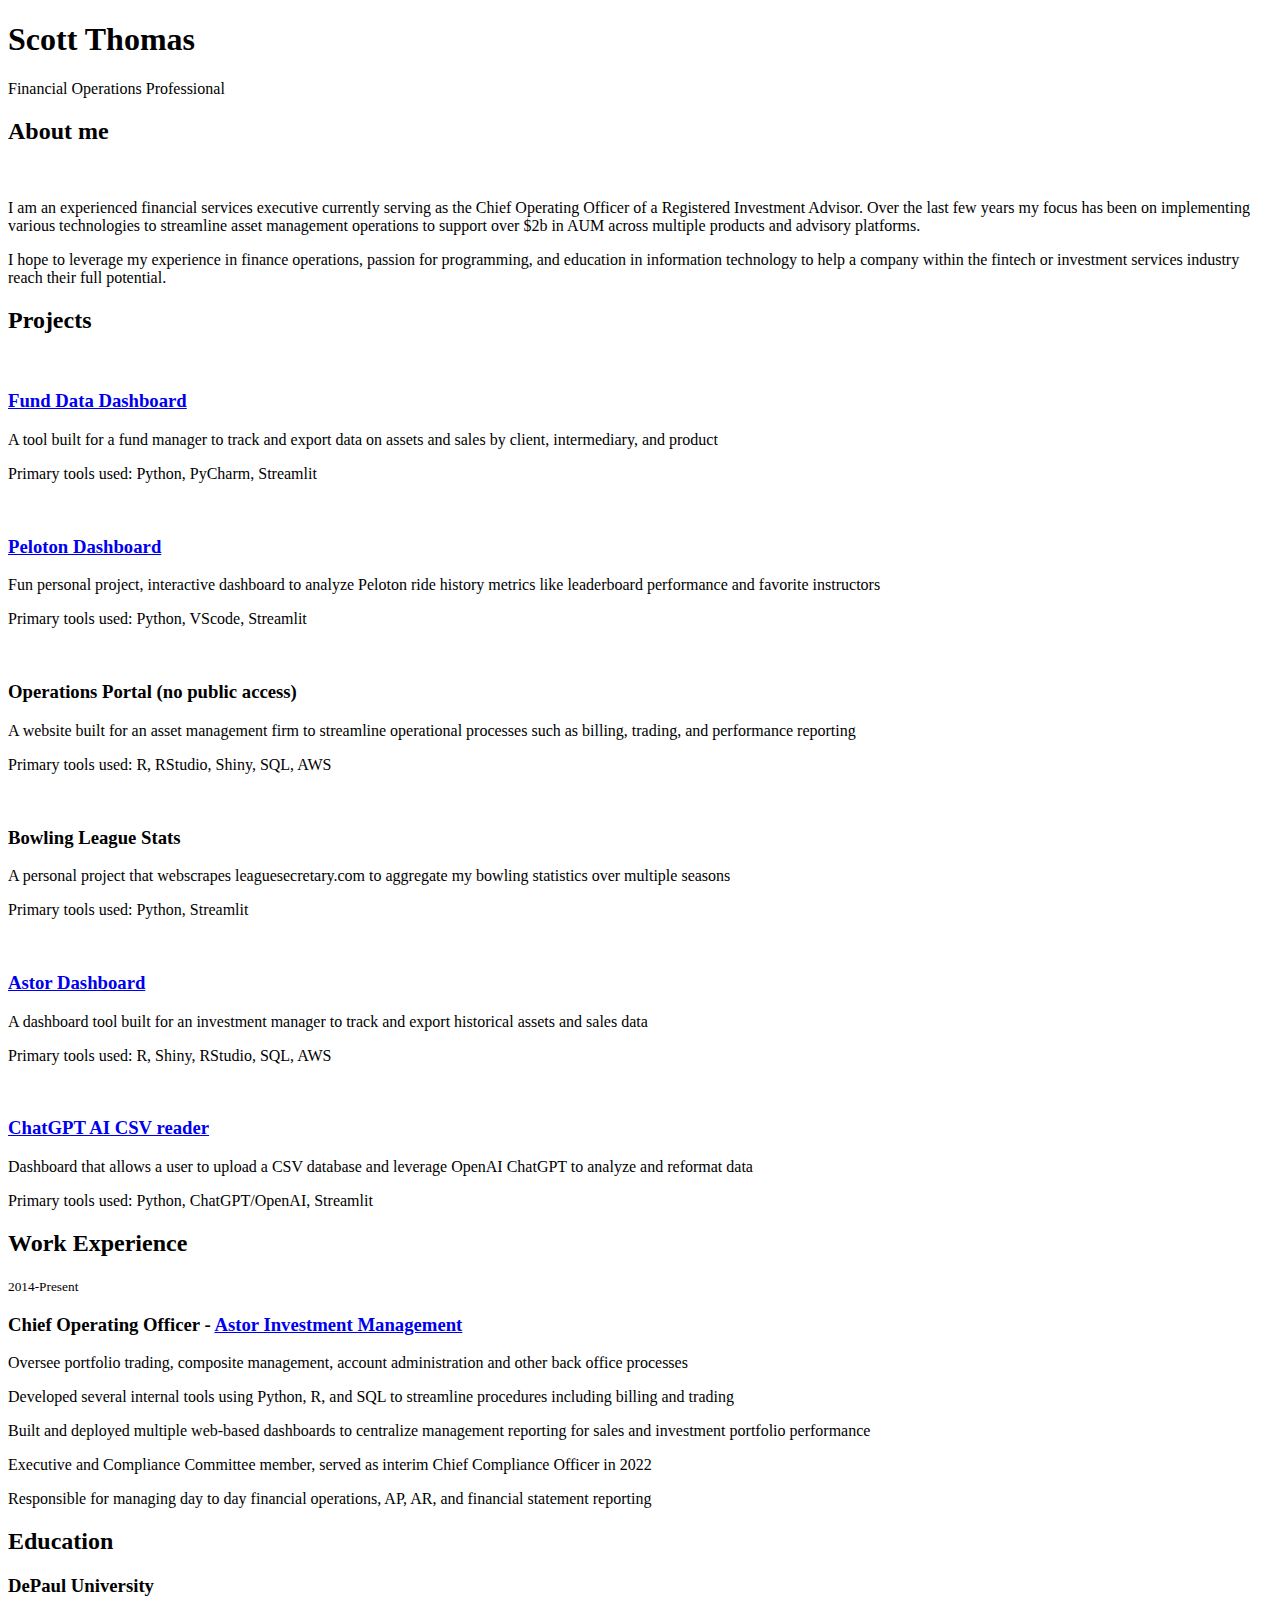
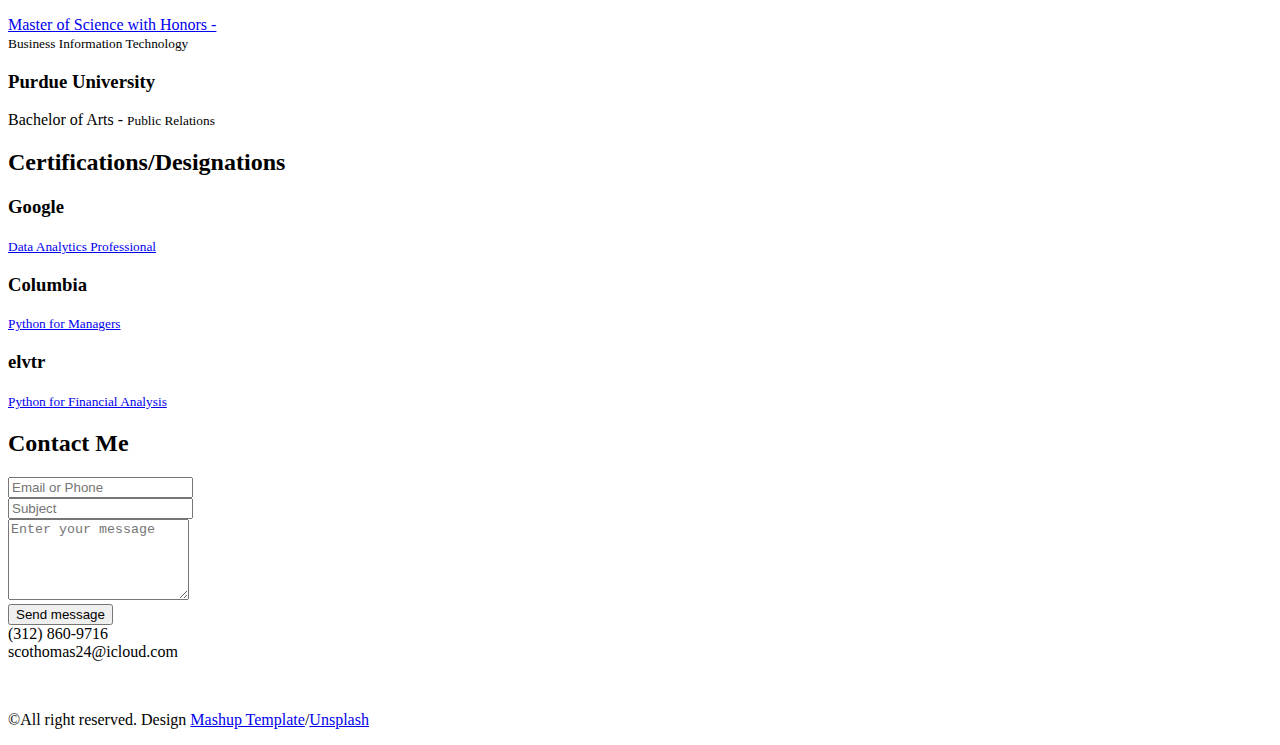
==== commit fe1c3d1b: "update link to leaguesecapp" ====
--- a/templates/index.html
+++ b/templates/index.html
@@ -93,7 +93,8 @@
               </div>
               <div class="col-md-4">
                 <img src="./static/assets/images/league_sec_dashboard.jpg" class="img-responsive" alt="">
-                <h3 class="h5"><a href = "https://leaguesecapp.streamlit.app" target="_blank">Bowling League Stats</a></h3>
+                <!--<h3 class="h5"><a href = "https://leaguesecapp.streamlit.app" target="_blank">Bowling League Stats</a></h3>-->
+                <h3 class="h5">Bowling League Stats</h3>
                 <p>A personal project that webscrapes leaguesecretary.com to aggregate my bowling statistics over multiple seasons</p>
                 <p>Primary tools used: Python, Streamlit</p>
               </div>
